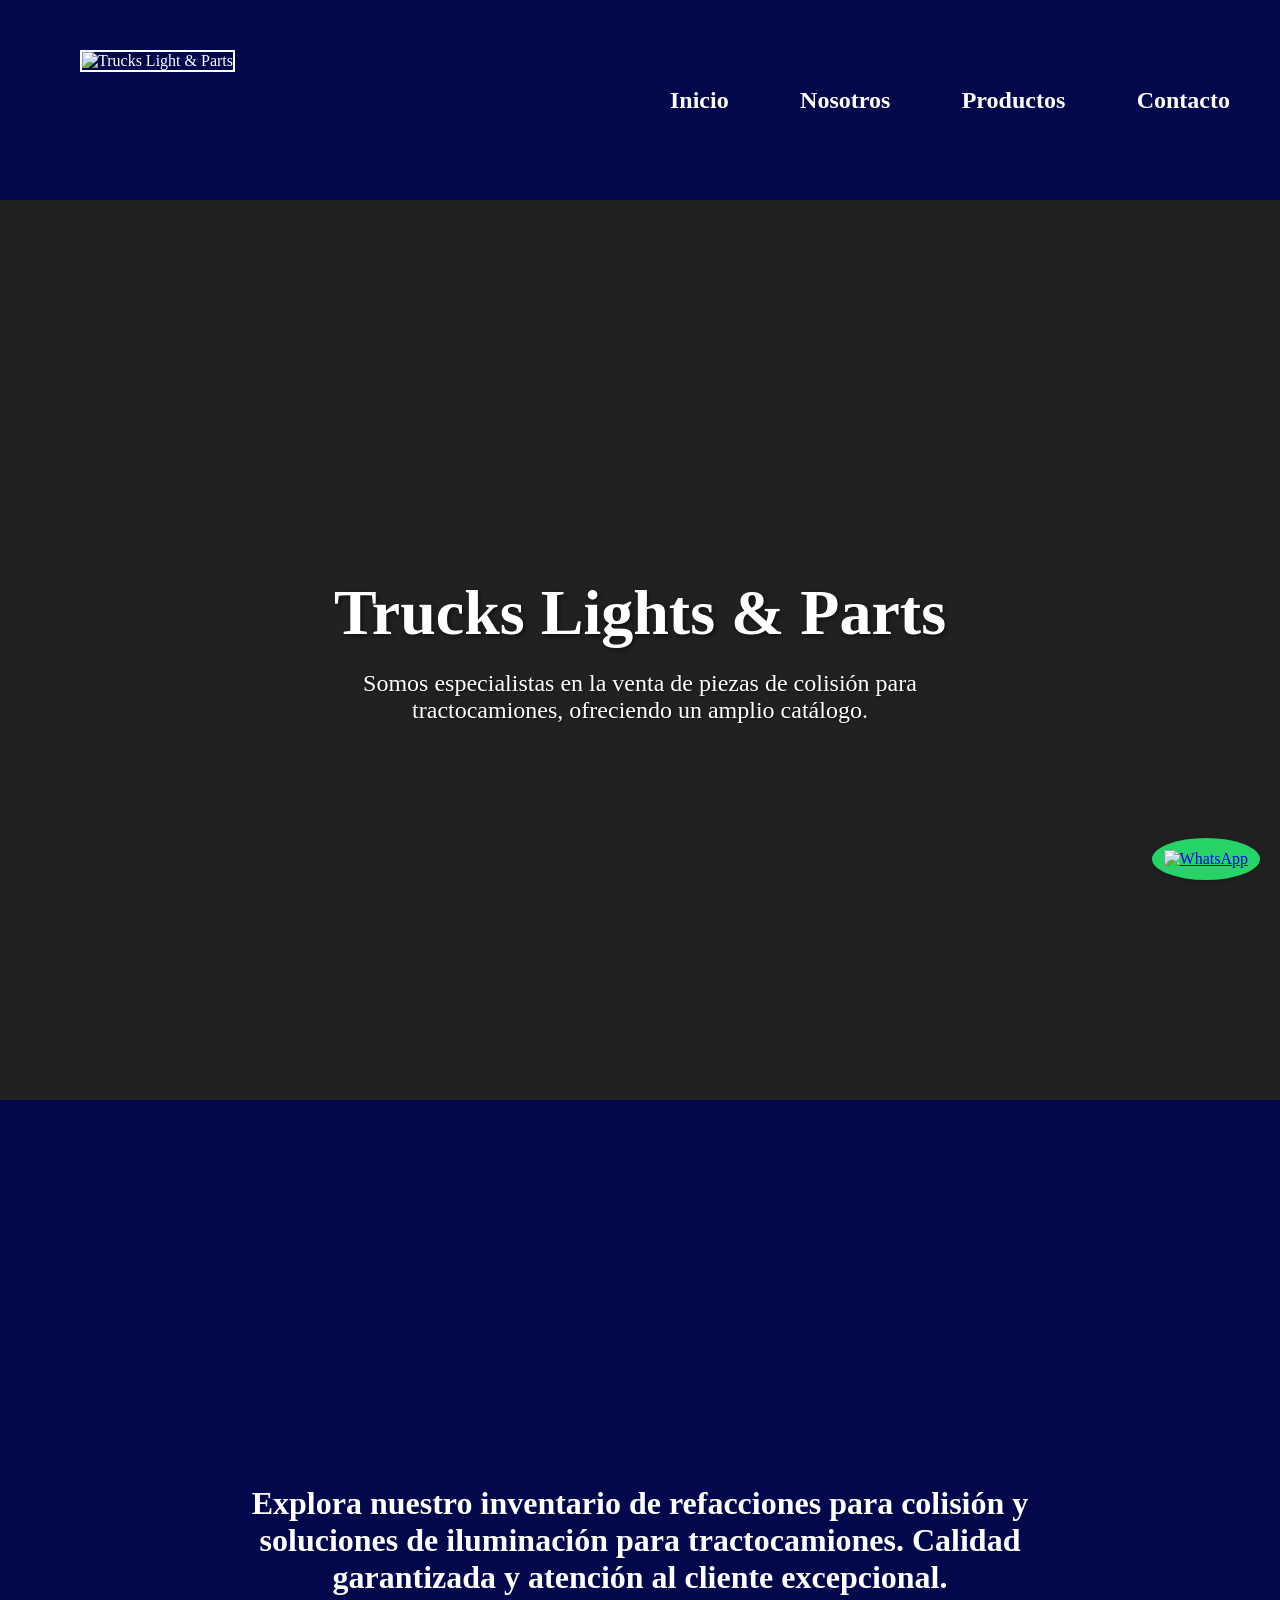
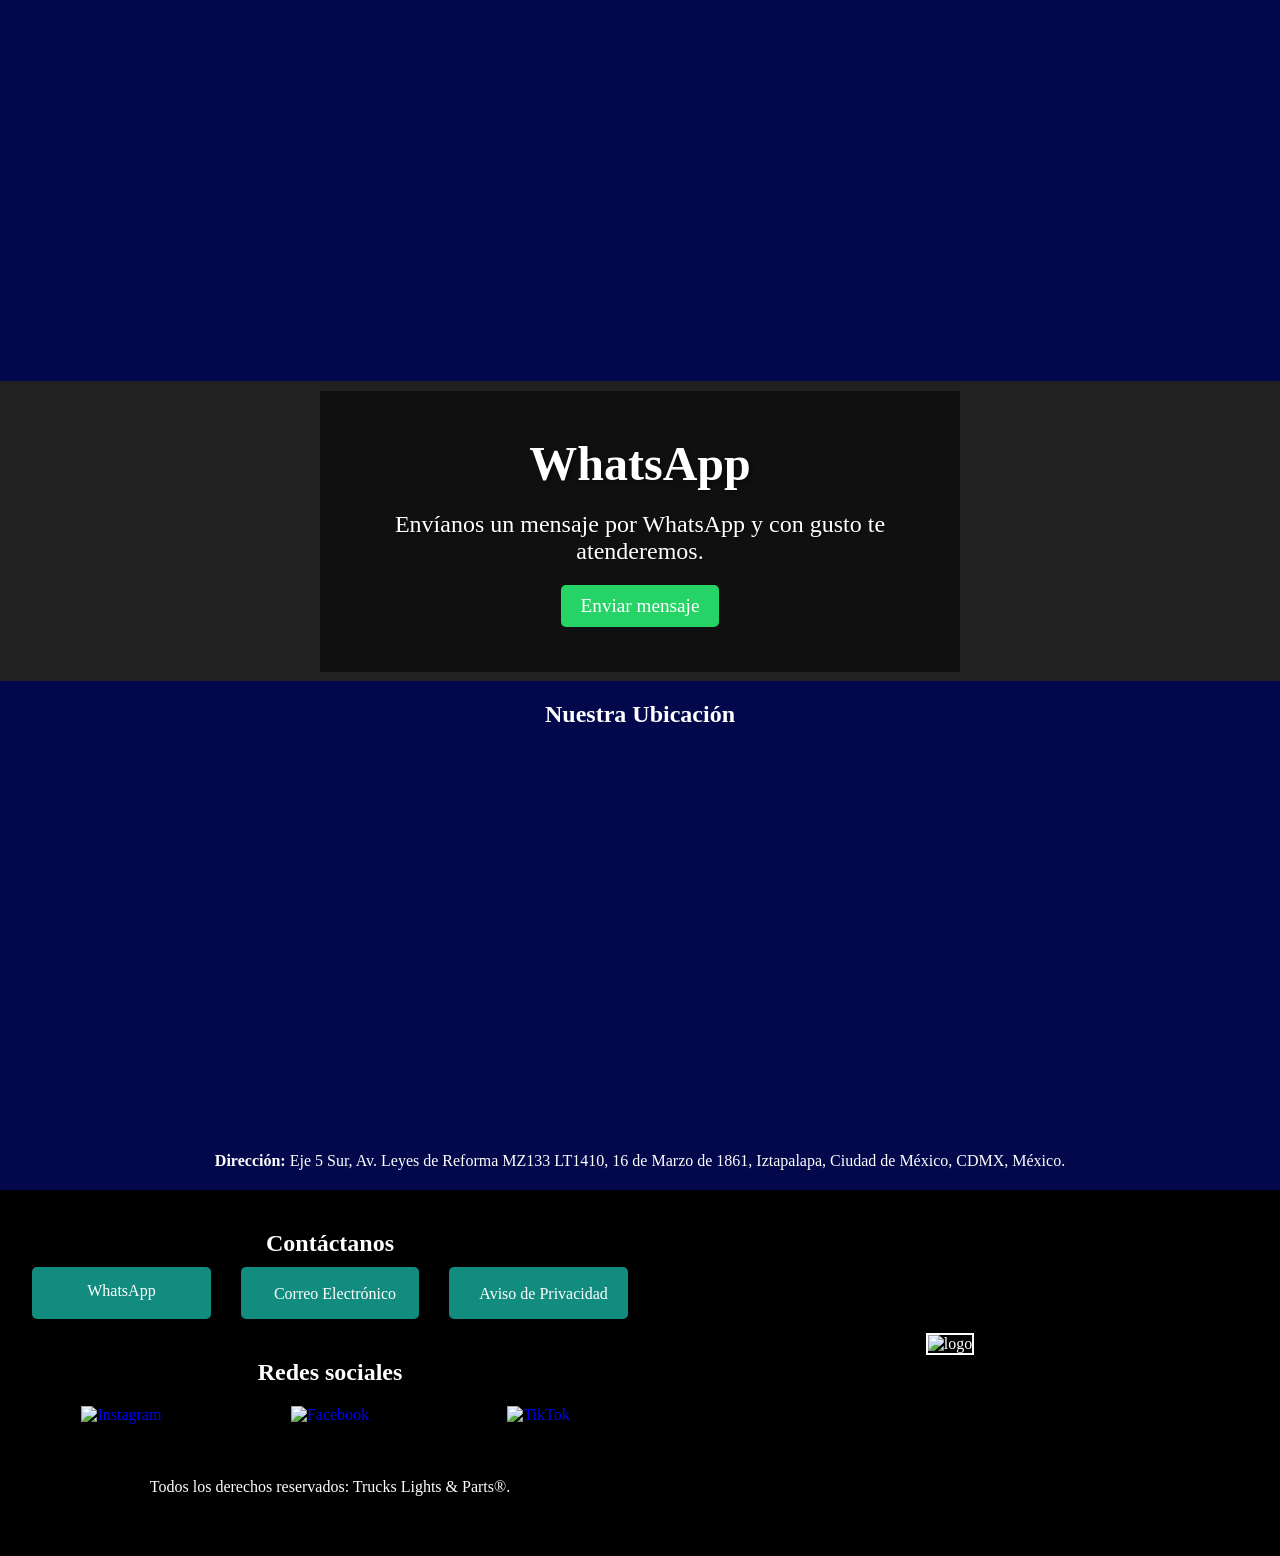
==== index.html @ 89a254b8 "Add files via upload" ====
<!DOCTYPE html>
<html lang="es">
<head>
    <meta charset="UTF-8">
    <meta name="viewport" content="width=device-width, initial-scale=1.0">
    <meta name="facebook-domain-verification" content="h17i6qp8o8g5hijcyez3ye23de9veo" />
    <title>Trucks Lights & Parts</title>
    <link rel="stylesheet" href="css/style.css">
    <link rel="icon" href="./img/Logo.png" type="image/png">
</head>
<body>
    <header class="header">
        <div class="logo">
            <img src="./img/Logo.png" alt="Trucks Light & Parts">
        </div>
        <div class="headerContainer">
            <div>

            </div>
            <div>
                <nav>
                    <a href="./">Inicio</a>
                    <a href="./ours/">Nosotros</a>
                    <a href="https://truckslightsandparts.sicarx.shop/">Productos</a>
                    <a href="./contacto/">Contacto</a>
                </nav>
            </div>            
        </div>
    </header>
    
    <main>

        <a href="https://wa.me/5643841261" class="whatsapp-float" target="_blank" rel="noopener noreferrer">
            <img src="https://upload.wikimedia.org/wikipedia/commons/6/6b/WhatsApp.svg" alt="WhatsApp" />
        </a>

        <section class="banner">
            <div class="bannerContainer">
                <h1>Trucks Lights & Parts</h1>
                <p>Somos especialistas en la venta de piezas de colisión para tractocamiones, ofreciendo un amplio catálogo.</p>
            </div>
            <video class="bannerVideo" muted autoplay loop playsinline src="./video/trailer1.mp4"></video>
        </section>
    
        <section class="aboutContainer">
            <div class="aboutDiv">
                <img src="./img/Gemini_Generated_Image_yiplkvyiplkvyipl.jpg" alt="truck1">
                <img src="./img/Gemini_Generated_Image_jggetzjggetzjgge.jpg" alt="truck2">
            </div>
            
            <h1>Explora nuestro inventario de refacciones para colisión y soluciones de iluminación para tractocamiones. Calidad garantizada y atención al cliente excepcional.</h1>
            
            <div class="aboutDiv">
                <img src="./img/Gemini_Generated_Image_8hw1su8hw1su8hw1.jpg" alt="truck3">
                <img src="./img/Gemini_Generated_Image_w9bl1w9bl1w9bl1w2.jpg" alt="truck4">
            </div>
        </section>
    
        <section class="contactContainer">
            <div class="contactDiv">
                <h1>WhatsApp</h1>
                <p>Envíanos un mensaje por WhatsApp y con gusto te atenderemos.</p>
                <a href="https://wa.me/5215643841261" target="_blank">Enviar mensaje</a>
            </div>
            <video class="bannerVideo2" muted autoplay loop playsinline src="./video/trailer3.mp4"></video>
        </section>

        <section class="ubicacion">
            <h2>Nuestra Ubicación</h2>
            <div class="mapa">
              <iframe 
                src="https://www.google.com/maps/embed?pb=!1m18!1m12!1m3!1d940.9548507371337!2d-99.0661251303844!3d19.376970964007697!2m3!1f0!2f0!3f0!3m2!1i1024!2i768!4f13.1!3m3!1m2!1s0x85d1fd86c9de9b85%3A0x49496d46d3c37bad!2sTRUCKS%20LIGHTS%20%26%20PARTS!5e0!3m2!1ses-419!2smx!4v1743308189094!5m2!1ses-419!2smx" 
                width="600" 
                height="450" 
                style="border:0;" 
                allowfullscreen="" 
                loading="lazy" 
                referrerpolicy="no-referrer-when-downgrade">
              </iframe>
            </div>
            <div class="direccion">
              <p><strong>Dirección:</strong> Eje 5 Sur, Av. Leyes de Reforma MZ133 LT1410, 16 de Marzo de 1861, Iztapalapa, Ciudad de México, CDMX, México.</p>
            </div>
        </section>

        <section class="contacto">
            <div class="contactoInfomacion">
                <div class="contacto-info">
                    <h2>Contáctanos</h2>
                    <div class="contactoButton">
                        <a href="https://wa.me/5215643841261" target="_blank" class="contacto-item">
                            WhatsApp
                        </a>
                        <a href="mailto:truck.lights.parts@gmail.com" class="contacto-item">
                            <i class="far fa-envelope"></i> Correo Electrónico
                        </a>
                        <a href="./aviso" class="contacto-item">
                            <i class="fas fa-file-alt"></i> Aviso de Privacidad
                        </a>
                    </div>
                </div>
                <div class="redes">
                    <h2>Redes sociales</h2>
                    <div class="redes-iconos">
                        <a href="https://www.instagram.com/trucks_lights_and_parts?igsh=d3Q3cXU3bndycTQz" target="_blank" title="Instagram">
                            <img src="./img/icons8-instagram-100.png" alt="Instagram" width="50" height="50">
                        </a>
                        <a href="https://www.facebook.com/share/16MSFCRNrj/?mibextid=wwXIfr" target="_blank" title="Facebook">
                            <img src="./img/icons8-facebook-nuevo-100.png" alt="Facebook" width="50" height="50">
                        </a>
                        <a href="https://www.tiktok.com/@truckslightsandparts?_t=ZS-8vmFy8u3Y2R&_r=1" target="_blank" title="TikTok">
                            <img src="./img/icons8-tik-tok-100.png" alt="TikTok" width="50" height="50">
                        </a>
                    </div>
                </div>
            </div>
            <div class="logoBottom">
                <img src="./img/Logo.png" alt="logo">
            </div>
            <p class="derechos">Todos los derechos reservados: Trucks Lights & Parts®.</p>
        </section>
    
    </main>

    <script src="./js/scrip.js"></script>
    
</body>
</html>
---- css/style.css ----
* {
    margin: 0;
    padding: 0;
    box-sizing: border-box;
}

body {
    font-family: 'Times New Roman', Times, serif, sans-serif;
    background-color: #212121;
    color: white;
    min-height: 100vh; /* Asegura altura completa */
}

.whatsapp-float {
    position: fixed;
    bottom: 20px;
    right: 20px;
    z-index: 999;
    background-color: #25d366;
    padding: 12px;
    border-radius: 50%;
    box-shadow: 0 2px 10px rgba(0, 0, 0, 0.2);
    transition: transform 0.3s;
}

.whatsapp-float:hover {
    transform: scale(1.1);
}

.whatsapp-float img {
    width: 32px;
    height: 32px;
}

.logo {
    position: absolute;
    top: 50px;
    left: 80px;
    width: 250px;
    z-index: 100;
}

.logo img {
    width: 250px;
    border: 2px solid white;
}

nav {
    display: flex;
    gap: 20px;
    justify-content: space-between;
    margin-left: 30px;
    margin-right: 30px;
}

nav a {
    font-size: 1.5rem;
    text-decoration: none;
    color: white;
    font-weight: bold;
}

nav a:hover {
    color: #5D6E9E;
}

.header {
    width: 100%;
    position: relative;
    top: 0;
    z-index: 50;
    background-color: #02084B;
}

.headerContainer {
    display: grid;
    grid-template-columns: 1fr 1fr;
    align-items: center;
    height: 200px;
    padding: 10px 20px;
}

.banner {
    position: relative; /* Cambia de fixed a relative */
    width: 100%;
    height: 900px;
    overflow: hidden;
    display: flex;
    justify-content: center;
    align-items: center;
}

.bannerVideo {
    position: absolute;
    top: 0;
    left: 0;
    width: 100%;
    height: 100%;
    object-fit: cover;
    z-index: 1;
    pointer-events: none;
}

.bannerContainer {
    position: relative; /* Cambia de fixed a relative */
    z-index: 2;
    display: flex;
    flex-direction: column;
    justify-content: center;
    align-items: center;
    height: 100%;
    width: 100%;
    color: white;
    text-align: center;
    padding: 0 20px;
}

.bannerContainer h1 {
    font-size: 4rem;
    margin-bottom: 20px;
    text-shadow: 2px 2px 4px rgba(0, 0, 0, 0.5);

}

.bannerContainer p {
    font-size: 1.5rem;
    max-width: 600px;
    text-shadow: 1px 1px 2px rgba(0, 0, 0, 0.5);
} 

.aboutContainer {
    display: flex;
    flex-direction: column;
    align-items: center;
    justify-content: center;
    background-color: #02084B;
    gap: 20px;
    padding: 20px;
}

.aboutDiv {
    display: grid;
    grid-template-columns:repeat(2, 1fr);
    gap: 150px;
}

.aboutDiv img {
    width: 300px;
    height: 300px;
    border-radius: 50%;
    object-fit: cover; /* Asegura que las imágenes se muestren completas */
}

.aboutContainer h1 {
    font-size: 2rem;
    text-align: center;
    max-width: 800px; /* Opcional: limita el ancho del texto */
    padding-top: 45px;
    padding-bottom: 45px;

}

.contactContainer {
    position: relative;
    width: 100%;
    height: 300px;
    display: flex;
    justify-content: center;
    align-items: center;
    overflow: hidden;
}

.bannerVideo2 {
    position: absolute;
    top: 0;
    left: 0;
    width: 100%;
    height: 100%;
    object-fit: cover;
    z-index: 1;
    pointer-events: none;
}

.contactDiv {
    position: relative;
    z-index: 2;
    display: flex;
    flex-direction: column;
    justify-content: center;
    align-items: center;
    text-align: center;
    padding: 45px 20px;
    background-color: rgba(0, 0, 0, 0.5); /* Fondo semi-transparente para mejorar legibilidad */
    max-width: 80%;
}

.contactDiv h1 {
    font-size: 3rem;
    margin-bottom: 20px;
    text-shadow: 2px 2px 4px rgba(0, 0, 0, 0.5);
}

.contactDiv p {
    font-size: 1.5rem;
    max-width: 600px;
    margin-bottom: 20px;
    text-shadow: 1px 1px 2px rgba(0, 0, 0, 0.5);
}

.contactDiv a {
    display: inline-block;
    padding: 10px 20px;
    background-color: #25D366; /* Color de WhatsApp */
    color: white;
    text-decoration: none;
    border-radius: 5px;
    font-size: 1.2rem;
    transition: background-color 0.3s ease;
    z-index: 3;
}

.contactDiv a:hover {
    background-color: #128C7E; /* Color de WhatsApp más oscuro para hover */
}

.ubicacion {
    text-align: center;
    padding: 20px;
    background-color: #02084B;
}
  
.mapa {
    width: 80%;
    max-width: 800px;
    margin: 0 auto;
}
  
.mapa iframe {
    width: 100%;
    height: 400px;
    border: 0;
}
  
.direccion {
    margin-top: 20px;
}

.contacto {
    display: grid;
    grid-template-columns: repeat(2, 1fr);
    text-align: center;
    padding: 40px 20px;
    place-items: center;
    background-color: black;
}

.logoBottom img{
    width: 250px;
    border: 2px solid white;
}

.contactoInfomacion{
    display: grid;
    grid-template-rows: repeat(2, 1fr);
    gap: 30px;
}

.contactoButton{
    display: grid;
    grid-template-columns: repeat(3, 1fr);
    gap: 10px;
}

.contacto-item {
    background-color: #128C7E;
    padding: 15px 20px;
    margin: 10px;
    border-radius: 5px;
    text-decoration: none;
    color: white;
    box-shadow: 0 2px 4px rgba(0, 0, 0, 0.1); /* Sombra suave */
    transition: background-color 0.3s ease; /* Transición suave al pasar el mouse */
    text-align: center;
}
  
.contacto-item:hover {
    background-color: #02344b;
}
  
.contacto-item i {
    margin-right: 10px;
    font-size: 1.2em; /* Tamaño de los iconos */

}

.redes h2{
    margin-bottom: 20px;
}

.redes-iconos {
    display: grid;
    grid-template-columns: repeat(3, 1fr);
    gap: 10px;
    cursor: pointer;
}

.redes a{
    text-decoration: none;
}

.derechos {
    text-align: left;    
    padding: 20px;
}

@media screen and (max-width: 850px) {

    nav a {
        font-size: 1rem;
    }
   
    .aboutDiv{
        display: grid;
        grid-template-columns: repeat(1, 1fr);
        align-items: center;
        justify-content: center;
        gap: 20px;
    }

    .aboutContainer h1 {
        font-size: 1.5rem;    
    }

}



@media screen and (max-width: 670px) {

    .logo img {
          width: 220px;
          position: absolute;
          top: 110px;
          left: 100%;
          transform: translateX(-50%);
          z-index: 100;
    }

    .contacto-info {
        grid-template-columns: repeat(1, 1fr);  
    }    
}



@media screen and (max-width: 550px) {

    .logo img {
          width: 220px;
          position: absolute;
          top: 110px;
          left: 59%;
          transform: translateX(-50%);
          z-index: 100;
    }

    .banner {
        height: 700px;
    }

    .contactoButton{
        grid-template-columns: 1fr;
    }

    .redes-iconos {
        grid-template-columns: 1fr;
    }

}

@media screen and (max-width: 430px) {

    .logo img {
          width: 220px;
          top: 110px;
          left: 53%;

    }

    .contacto {
        grid-template-columns: repeat(1, 1fr);
        gap: 20px;
    }
}

@media screen and (max-width: 425px) {

    .logo img {
          width: 220px;
          position: absolute;
          top: 110px;
          left: 55%;
          transform: translateX(-50%);
          z-index: 100;
    }

}

@media screen and (max-width: 390px) {

    .logo img {
        width: 200px;
        top: 110px;
        left: 44%;

      }
}

@media screen and (max-width: 375px) {

    .logo img {
          width: 200px;
          position: absolute;
          top: 110px;
          left: 45%;
          transform: translateX(-50%);
          z-index: 100;
      }
}

@media screen and (max-width: 320px) {
    nav a {
        font-size: 0.5rem;
    }

    .logo img {
          width: 150px;
          position: absolute;
          top: 110px;
          left: 35%;
          transform: translateX(-50%);
          z-index: 100;
      }
}
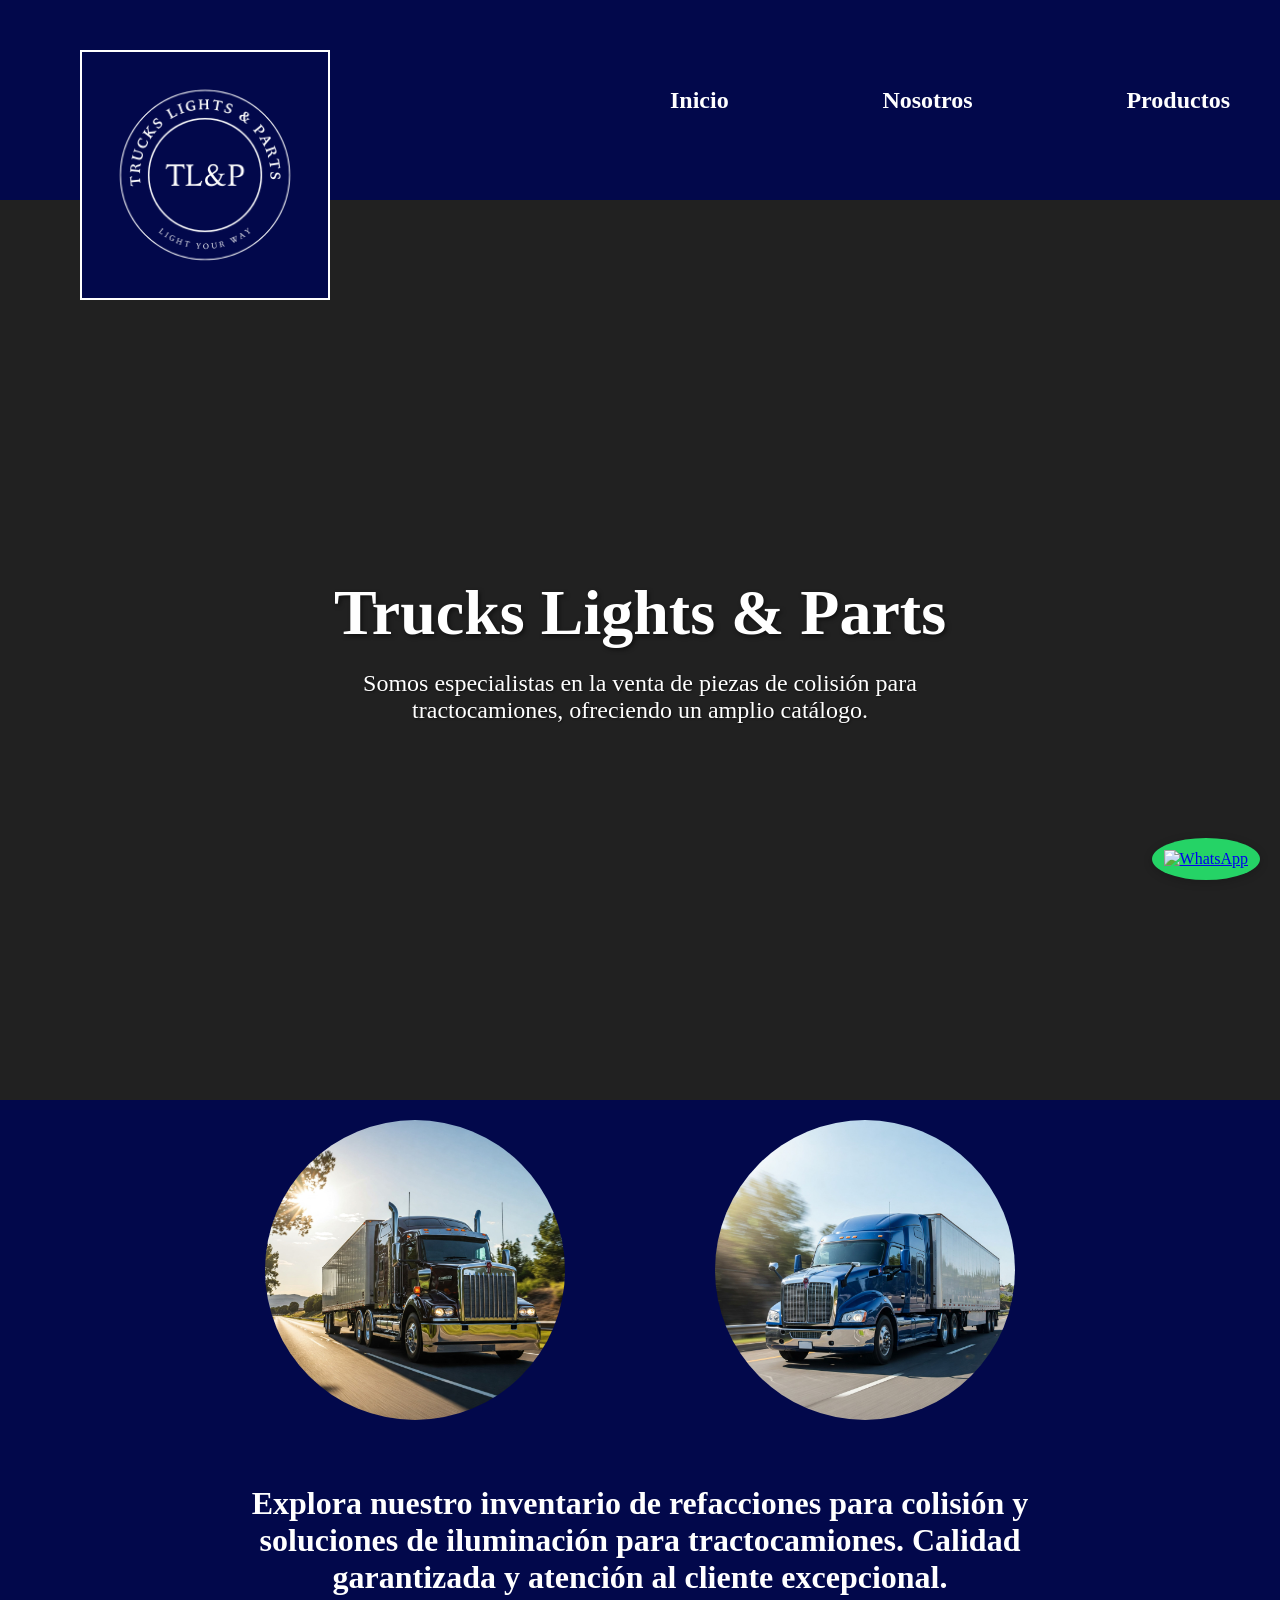
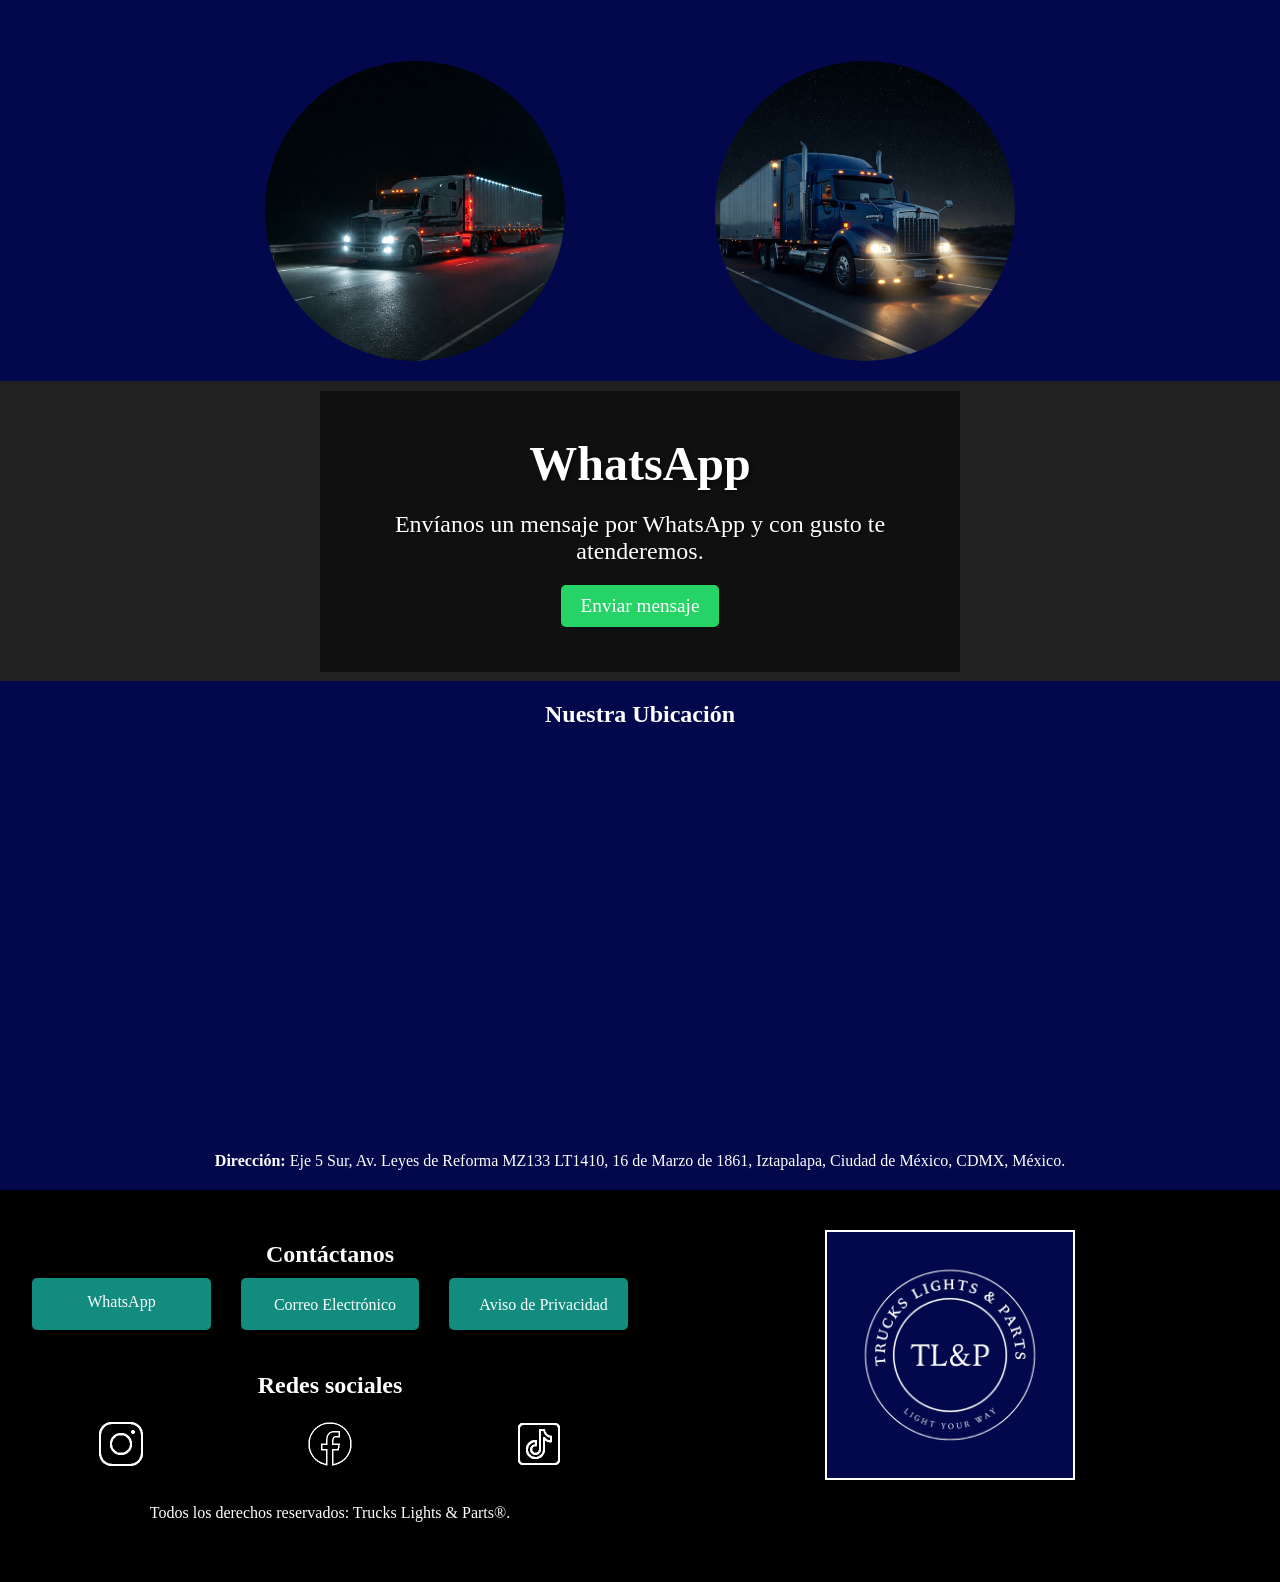
==== commit d1f9ec8e: "Update index.html Remove  section  or  herf contac" ====
--- a/index.html
+++ b/index.html
@@ -22,7 +22,6 @@
                     <a href="./">Inicio</a>
                     <a href="./ours/">Nosotros</a>
                     <a href="https://truckslightsandparts.sicarx.shop/">Productos</a>
-                    <a href="./contacto/">Contacto</a>
                 </nav>
             </div>            
         </div>
@@ -125,4 +124,4 @@
     <script src="./js/scrip.js"></script>
     
 </body>
-</html>+</html>
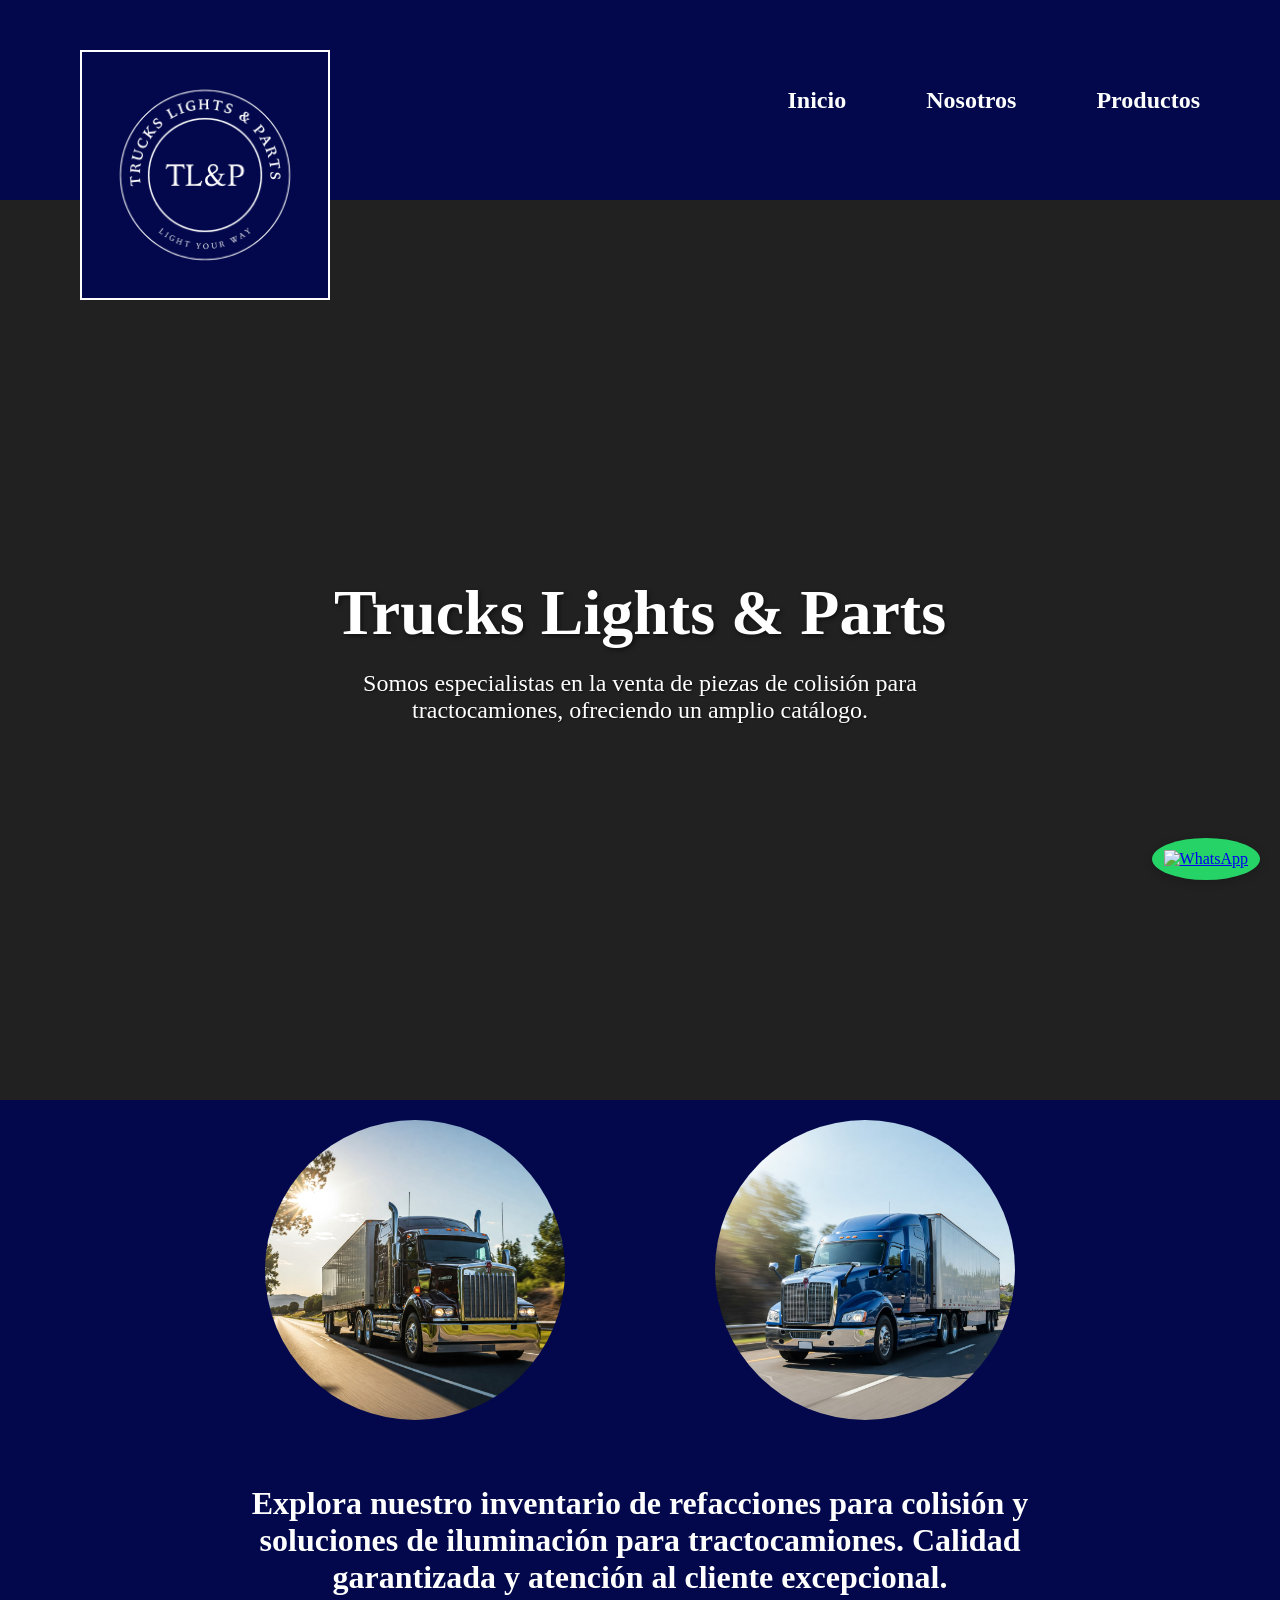
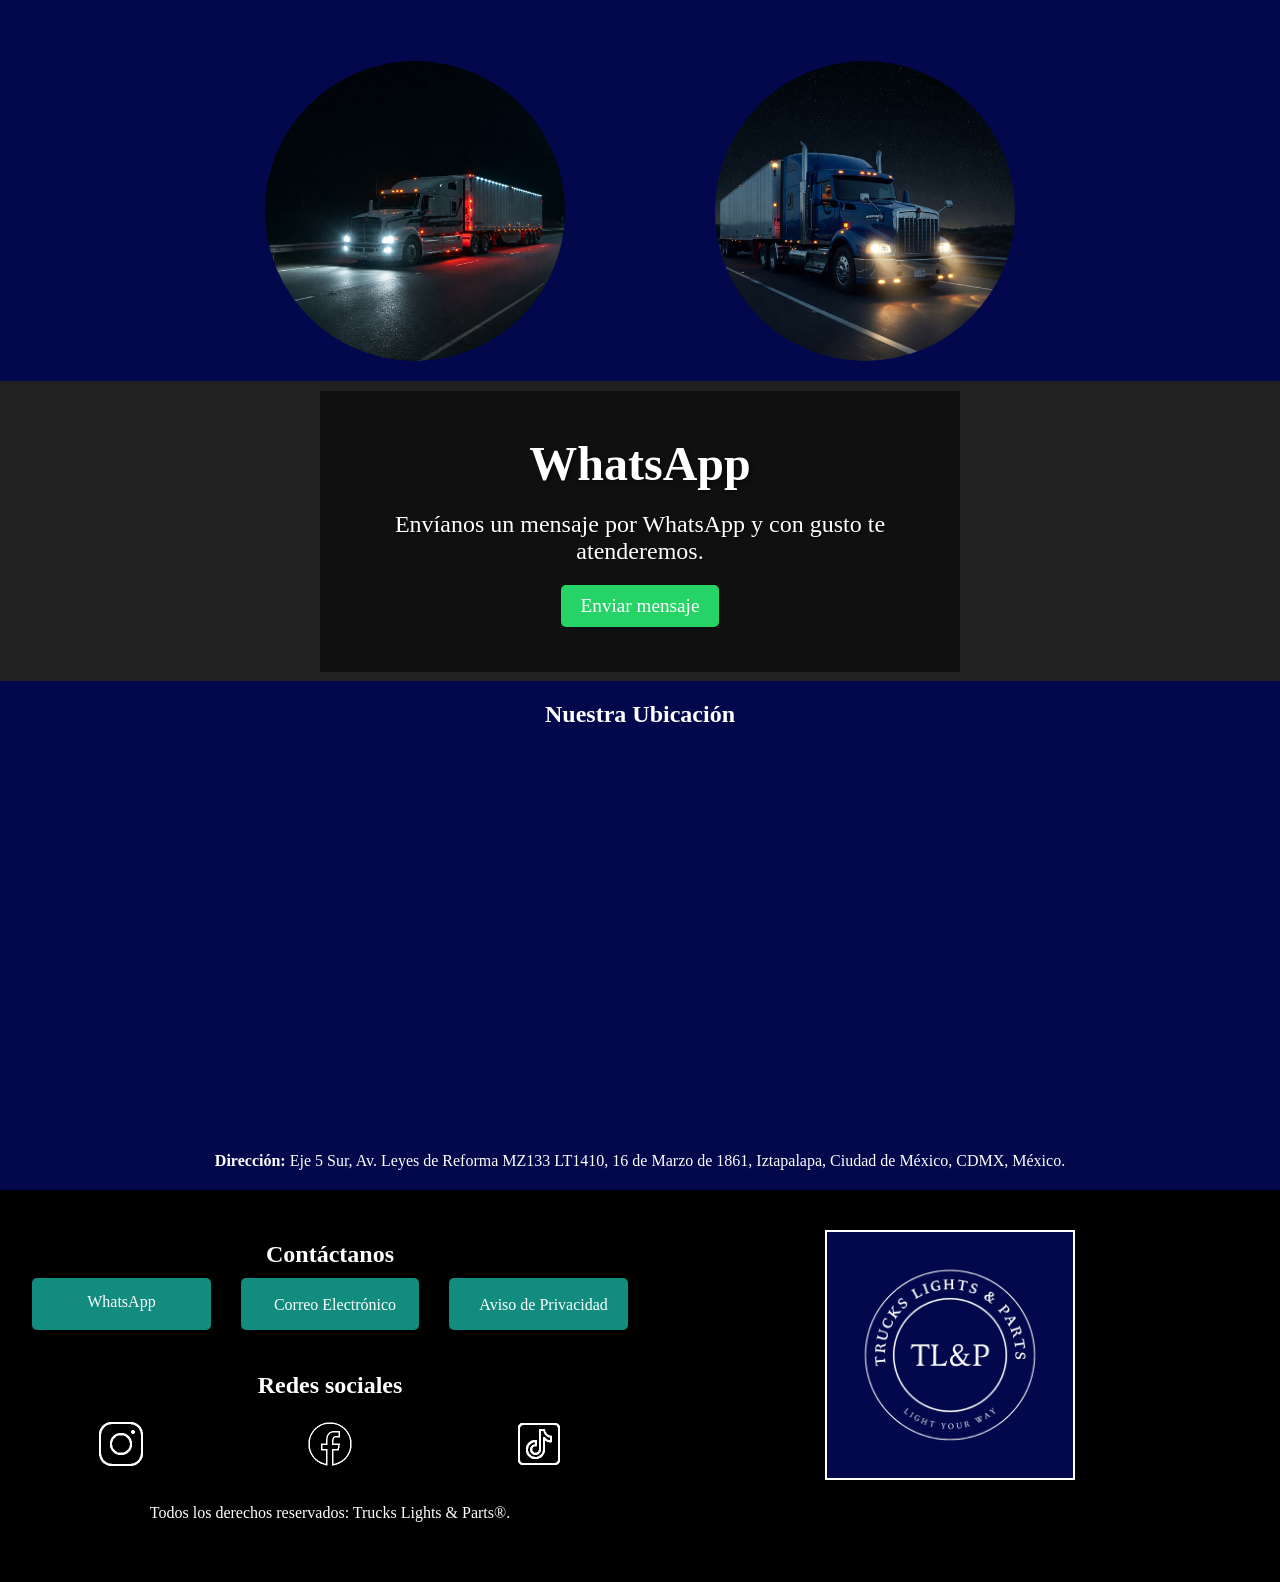
==== commit 87273090: "Add files via upload add new files and folders" ====
--- a/index.html
+++ b/index.html
@@ -14,16 +14,18 @@
             <img src="./img/Logo.png" alt="Trucks Light & Parts">
         </div>
         <div class="headerContainer">
-            <div>
-
-            </div>
-            <div>
-                <nav>
+            <div class="navContainer">
+                <button class="menuToggle" type="button" aria-label="Abrir menú" aria-controls="mainNavigation" aria-expanded="false">
+                    <span class="menuToggleBar" aria-hidden="true"></span>
+                    <span class="menuToggleBar" aria-hidden="true"></span>
+                    <span class="menuToggleBar" aria-hidden="true"></span>
+                </button>
+                <nav id="mainNavigation">
                     <a href="./">Inicio</a>
                     <a href="./ours/">Nosotros</a>
                     <a href="https://truckslightsandparts.sicarx.shop/">Productos</a>
                 </nav>
-            </div>            
+            </div>
         </div>
     </header>
     
@@ -124,4 +126,4 @@
     <script src="./js/scrip.js"></script>
     
 </body>
-</html>
+</html>
--- a/css/style.css
+++ b/css/style.css
@@ -61,7 +61,8 @@
 }
 
 nav a:hover {
-    color: #5D6E9E;
+    background-color: #128C7E;
+    color: white;
 }
 
 .header {
@@ -78,6 +79,17 @@
     align-items: center;
     height: 200px;
     padding: 10px 20px;
+}
+
+.navContainer {
+    grid-column: 2;
+    display: flex;
+    align-items: center;
+    justify-content: flex-end;
+}
+
+.menuToggle {
+    display: none;
 }
 
 .banner {
@@ -313,6 +325,16 @@
     padding: 20px;
 }
 
+@media screen and (min-width: 900px) {
+
+    nav a {
+        padding: 15px 20px;
+        margin: 10px;
+        border-radius: 7px;
+    }
+
+}
+
 @media screen and (max-width: 850px) {
 
     nav a {
@@ -337,32 +359,143 @@
 
 @media screen and (max-width: 670px) {
 
-    .logo img {
-          width: 220px;
-          position: absolute;
-          top: 110px;
-          left: 100%;
-          transform: translateX(-50%);
-          z-index: 100;
+    .header {
+        display: flex;
+        flex-direction: column;
+        align-items: center;
+        width: 100%;
+        max-width: 100vw;
+    }
+
+    .header .logo {
+        order: 2;
+        position: absolute;
+        margin-top: 10%;
+        left: auto;
+        display: flex;
+        width: 100%;
+        min-width: 0;
+        flex: 0 0 auto;
+        align-items: center;
+        justify-content: center;
+    }
+
+    .header .logo img {
+        position: static;
+        top: auto;
+        left: auto;
+        width: 220px;
+        max-width: 100%;
+        height: auto;
+        transform: none;
+    }
+
+    .headerContainer {
+        order: 1;
+        width: 100%;
+        flex: 0 0 auto;
+        display: flex;
+        align-items: flex-start;
+        justify-content: flex-end;
+        height: auto;
+        min-height: 86px;
+        padding: 20px;
+    }
+
+    .navContainer {
+        position: relative;
+        width: auto;
+        grid-column: auto;
+    }
+
+    .menuToggle {
+        display: flex;
+        width: 46px;
+        height: 46px;
+        margin-left: 16px;
+        padding: 10px;
+        flex: 0 0 46px;
+        flex-direction: column;
+        align-items: center;
+        justify-content: center;
+        gap: 6px;
+        background: transparent;
+        border: 1px solid white;
+        border-radius: 6px;
+        cursor: pointer;
+    }
+
+    .menuToggle:focus-visible {
+        outline: 2px solid white;
+        outline-offset: 3px;
+    }
+
+    .menuToggleBar {
+        display: block;
+        width: 24px;
+        height: 2px;
+        background-color: white;
+        transition: transform 0.25s ease, opacity 0.25s ease;
+    }
+
+    .menuToggle[aria-expanded="true"] .menuToggleBar:nth-child(1) {
+        transform: translateY(8px) rotate(45deg);
+    }
+
+    .menuToggle[aria-expanded="true"] .menuToggleBar:nth-child(2) {
+        opacity: 0;
+    }
+
+    .menuToggle[aria-expanded="true"] .menuToggleBar:nth-child(3) {
+        transform: translateY(-8px) rotate(-45deg);
+    }
+
+    nav {
+        position: absolute;
+        top: calc(100% + 10px);
+        right: 0;
+        z-index: 120;
+        display: none;
+        flex-direction: column;
+        gap: 0;
+        width: 400px;
+        max-width: calc(100vw - 40px);
+        margin: 0;
+        padding: 8px;
+        background-color: #02084B;
+        border: 1px solid rgba(255, 255, 255, 0.25);
+        border-radius: 6px;
+        box-shadow: 0 8px 20px rgba(0, 0, 0, 0.35);
+    }
+
+    .menuToggle[aria-expanded="true"] + nav {
+        display: flex;
+    }
+
+    nav a {
+        width: 100%;
+        padding: 12px 16px;
+        font-size: 1rem;
+        text-align: center;
+        border-bottom: white 1px solid;
+        border-top: white 1px solid;
+        top: 20px;
+    }
+
+    .mapa {
+        width: 100%;
+    }
+
+    .mapa iframe {
+        max-width: 100%;
     }
 
     .contacto-info {
-        grid-template-columns: repeat(1, 1fr);  
-    }    
-}
-
-
+        grid-template-columns: repeat(1, 1fr);
+    }
+}
 
 @media screen and (max-width: 550px) {
-
-    .logo img {
-          width: 220px;
-          position: absolute;
-          top: 110px;
-          left: 59%;
-          transform: translateX(-50%);
-          z-index: 100;
-    }
 
     .banner {
         height: 700px;
@@ -379,66 +512,9 @@
 }
 
 @media screen and (max-width: 430px) {
-
-    .logo img {
-          width: 220px;
-          top: 110px;
-          left: 53%;
-
-    }
 
     .contacto {
         grid-template-columns: repeat(1, 1fr);
         gap: 20px;
     }
-}
-
-@media screen and (max-width: 425px) {
-
-    .logo img {
-          width: 220px;
-          position: absolute;
-          top: 110px;
-          left: 55%;
-          transform: translateX(-50%);
-          z-index: 100;
-    }
-
-}
-
-@media screen and (max-width: 390px) {
-
-    .logo img {
-        width: 200px;
-        top: 110px;
-        left: 44%;
-
-      }
-}
-
-@media screen and (max-width: 375px) {
-
-    .logo img {
-          width: 200px;
-          position: absolute;
-          top: 110px;
-          left: 45%;
-          transform: translateX(-50%);
-          z-index: 100;
-      }
-}
-
-@media screen and (max-width: 320px) {
-    nav a {
-        font-size: 0.5rem;
-    }
-
-    .logo img {
-          width: 150px;
-          position: absolute;
-          top: 110px;
-          left: 35%;
-          transform: translateX(-50%);
-          z-index: 100;
-      }
 }
